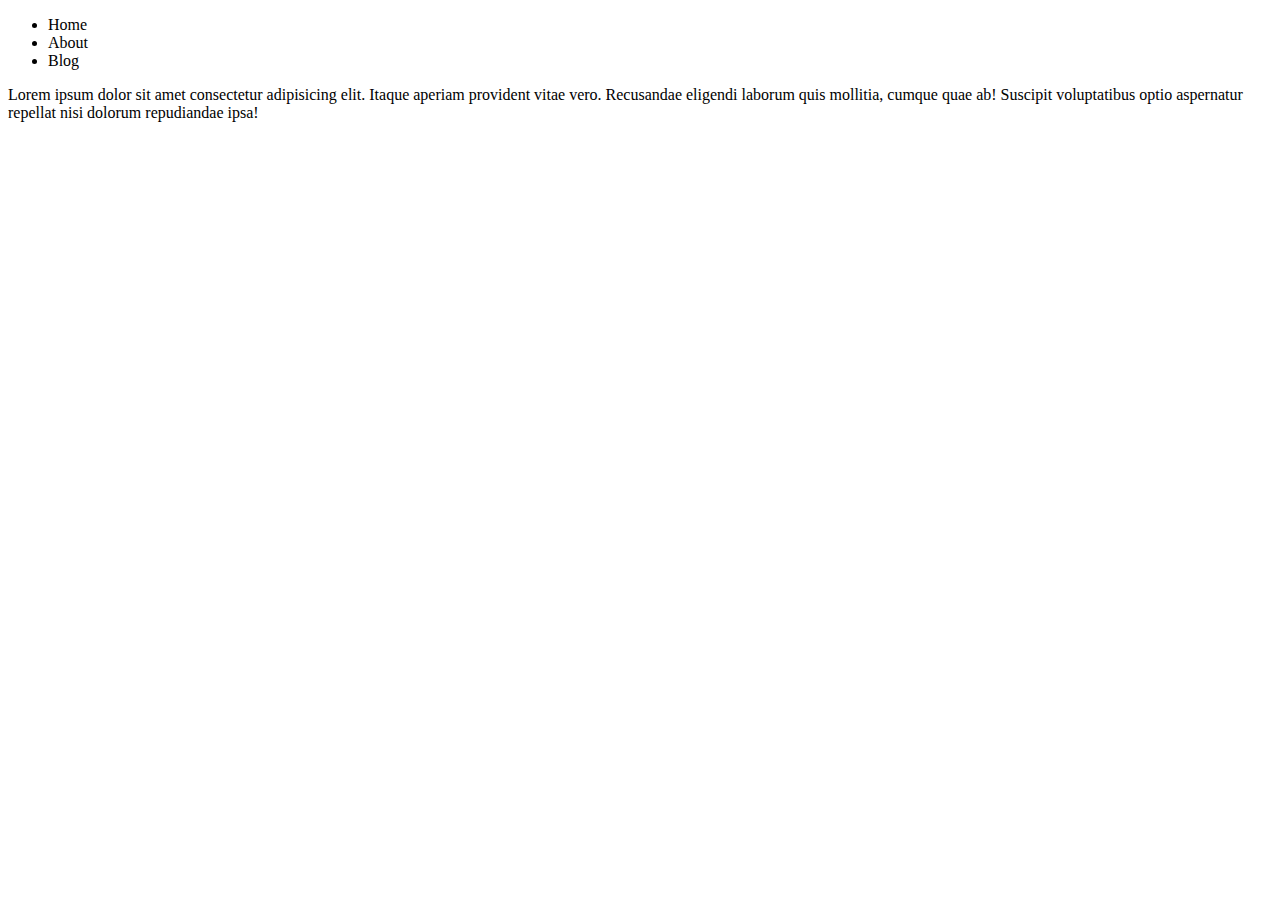
==== index.html @ 0b5602f5 "add navbar in header on index.html" ====
<!DOCTYPE html>
<html lang="en">
<head>
    <meta charset="UTF-8">
    <meta http-equiv="X-UA-Compatible" content="IE=edge">
    <meta name="viewport" content="width=device-width, initial-scale=1.0">
    <title>Document</title>
</head>
<body>
    <header>
        <nav>
            <ul>
                <li>Home</li>
                <li>About</li>
                <li>Blog</li>
            </ul>
        </nav>
    </header>
    <main>
        <p>Lorem ipsum dolor sit amet consectetur adipisicing elit. Itaque aperiam provident vitae vero. Recusandae eligendi laborum quis mollitia, cumque quae ab! Suscipit voluptatibus optio aspernatur repellat nisi dolorum repudiandae ipsa!</p>
    </main>
    <footer></footer>
</body>
</html>
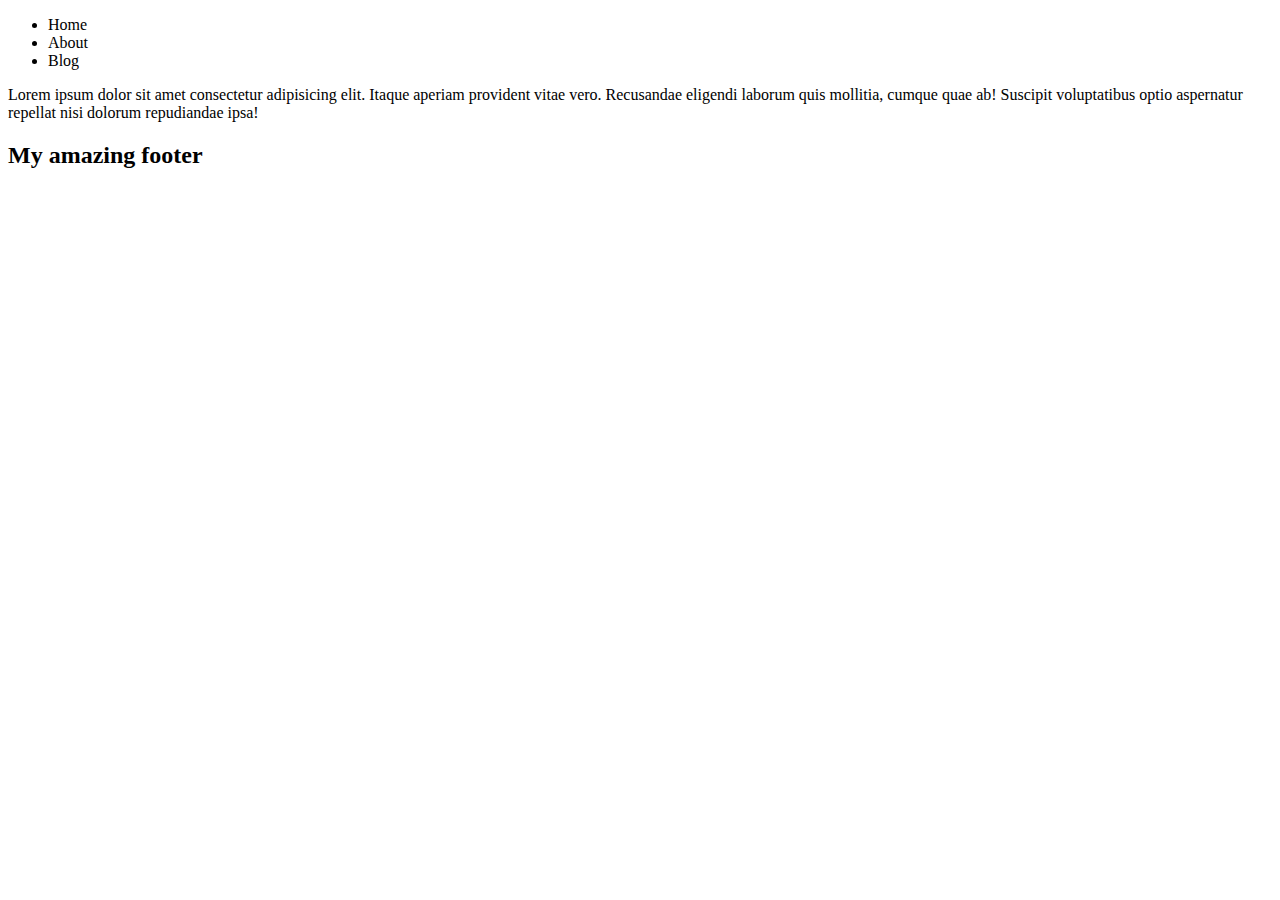
==== commit a2c4db75: "footer complete" ====
--- a/index.html
+++ b/index.html
@@ -19,6 +19,8 @@
     <main>
         <p>Lorem ipsum dolor sit amet consectetur adipisicing elit. Itaque aperiam provident vitae vero. Recusandae eligendi laborum quis mollitia, cumque quae ab! Suscipit voluptatibus optio aspernatur repellat nisi dolorum repudiandae ipsa!</p>
     </main>
-    <footer></footer>
+    <footer>
+        <h2>My amazing footer</h2>
+    </footer>
 </body>
 </html>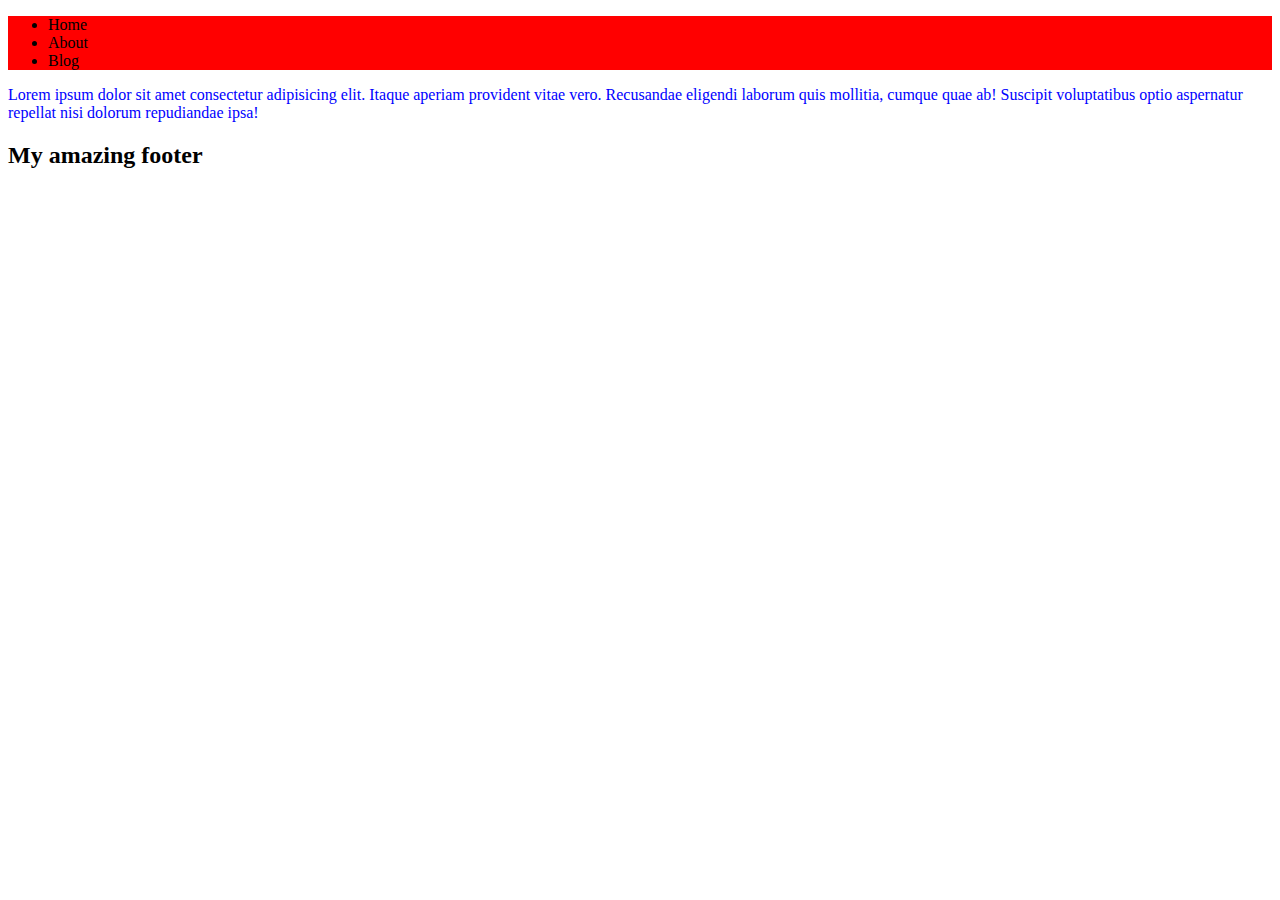
==== commit 3c3a79ac: "add 2 stylings in index.html" ====
--- a/index.html
+++ b/index.html
@@ -4,10 +4,11 @@
     <meta charset="UTF-8">
     <meta http-equiv="X-UA-Compatible" content="IE=edge">
     <meta name="viewport" content="width=device-width, initial-scale=1.0">
+    <link rel="stylesheet" href="style.css">
     <title>Document</title>
 </head>
 <body>
-    <header>
+    <header class="header">
         <nav>
             <ul>
                 <li>Home</li>
@@ -17,7 +18,7 @@
         </nav>
     </header>
     <main>
-        <p>Lorem ipsum dolor sit amet consectetur adipisicing elit. Itaque aperiam provident vitae vero. Recusandae eligendi laborum quis mollitia, cumque quae ab! Suscipit voluptatibus optio aspernatur repellat nisi dolorum repudiandae ipsa!</p>
+        <p class="main-para">Lorem ipsum dolor sit amet consectetur adipisicing elit. Itaque aperiam provident vitae vero. Recusandae eligendi laborum quis mollitia, cumque quae ab! Suscipit voluptatibus optio aspernatur repellat nisi dolorum repudiandae ipsa!</p>
     </main>
     <footer>
         <h2>My amazing footer</h2>
--- a/style.css
+++ b/style.css
@@ -0,0 +1,7 @@
+.header {
+    background-color: red;
+}
+
+.main-para {
+    color: blue;
+}